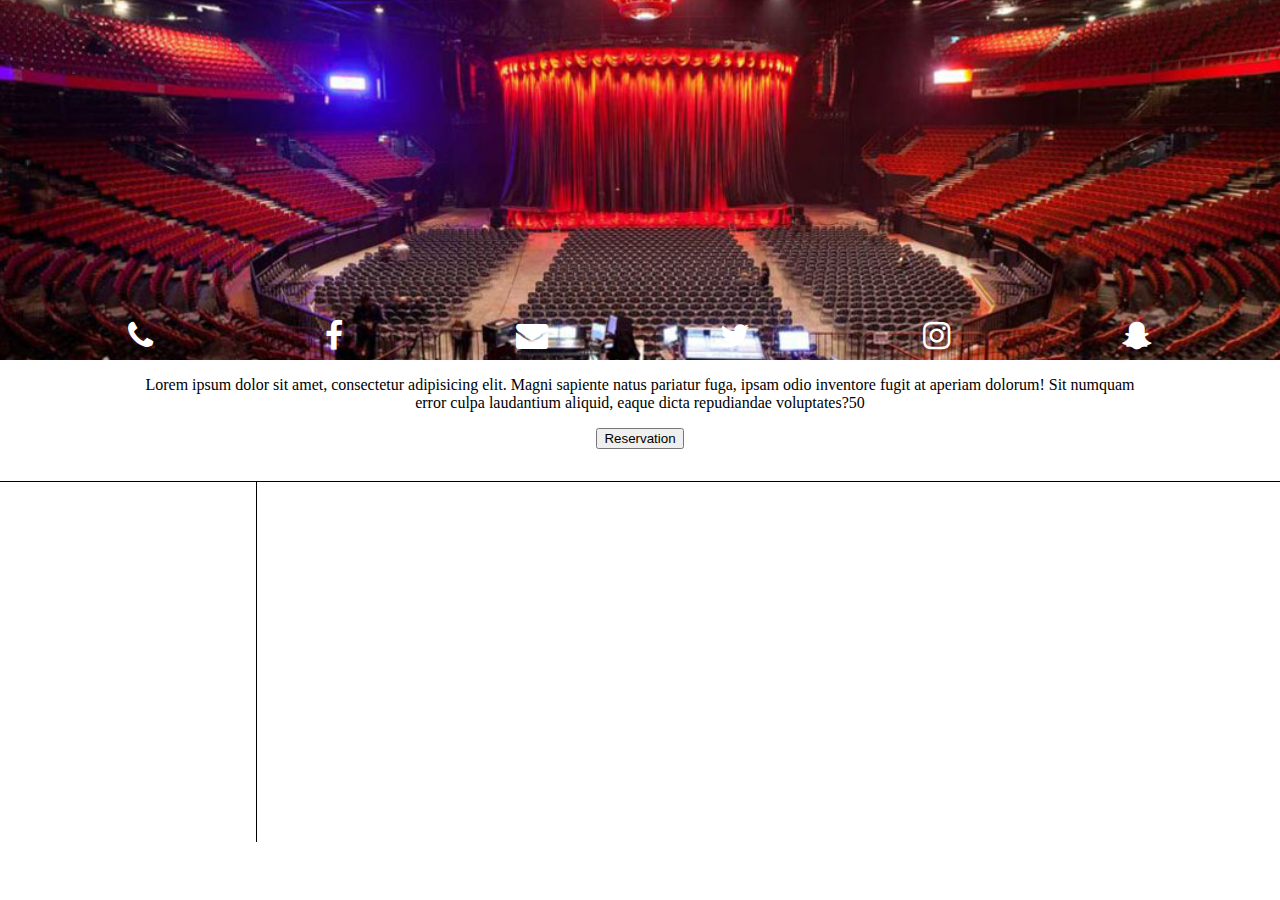
==== OnePageTest/index.html @ 1bbc2309 "dad" ====
<!DOCTYPE html>
<html lang="en">
<head>
  <meta charset="UTF-8">
  <meta name="viewport" content="width=device-width, initial-scale=1.0">
  <meta http-equiv="X-UA-Compatible" content="ie=edge">
    <link rel="stylesheet" href="style.css">
    <link href="https://maxcdn.bootstrapcdn.com/font-awesome/4.7.0/css/font-awesome.min.css" rel="stylesheet" integrity="sha384-wvfXpqpZZVQGK6TAh5PVlGOfQNHSoD2xbE+QkPxCAFlNEevoEH3Sl0sibVcOQVnN" crossorigin="anonymous">
  <title>Lorem</title>
</head>
<body>
  <div class="container">
    <div class="imgpres">
      <div class="logo">
        <i class="fa fa-phone fa-2x" aria-hidden="true"></i>
        <i class="fa fa-facebook fa-2x" aria-hidden="true"></i>
        <i class="fa fa-envelope fa-2x" aria-hidden="true"></i>
        <i class="fa fa-twitter fa-2x" id='twitter' aria-hidden="true"></i>
        <i class="fa fa-instagram fa-2x" aria-hidden="true"></i>
        <i class="fa fa-snapchat-ghost fa-2x" aria-hidden="true"></i>
      </div>
    </div>
    <div class="descriptif">
      <p>Lorem ipsum dolor sit amet, consectetur adipisicing elit. Magni sapiente natus pariatur fuga, ipsam odio inventore fugit at aperiam dolorum! Sit numquam error culpa laudantium aliquid, eaque dicta repudiandae voluptates?50</p>
      <div class="button">
        <button href="" alt='Reservation'>Reservation</button>
      </div>
    </div>
    <div class="program">
      <div class="date">

      </div>
      <div class="InfoConcert">
        <div class="image">

        </div>
      </div>
    </div>
  </div>


  <script type="text/javascript" src="app.js"></script>
</body>
</html>
---- OnePageTest/style.css ----
body {
  margin: 0 auto;
}

.container {
  width: 100%;
  height: 100vh;
}
.imgpres {
  background-image:url(imgdesc.jpg);
  height: 40%;
  width: 100%;
  background-size: cover;
  background-position: center;
  position: relative;
}

.logo {
height: 40px;
color: white;
position: absolute;
bottom: 0;
display: flex;
justify-content: space-between;
width : 80%;
margin-left: 10%;
margin-right: 10%;
}

.descriptif {
  margin-left: 10%;
  margin-right: 10%;
  text-align: center;
}

.program {
  width: 100%;
  height: 40%;
  border-top: 0.5px solid black;
  margin-top: 2.5%;
}

.date {
  float: left;
  width: 20%;
  height: 100%;
border-right: 0.5px solid black;
}

.InfoConcert {
  float: left;
  width: 79%;
  height: 100%;
}

#twitter:hover {
  color : #3cf;
}
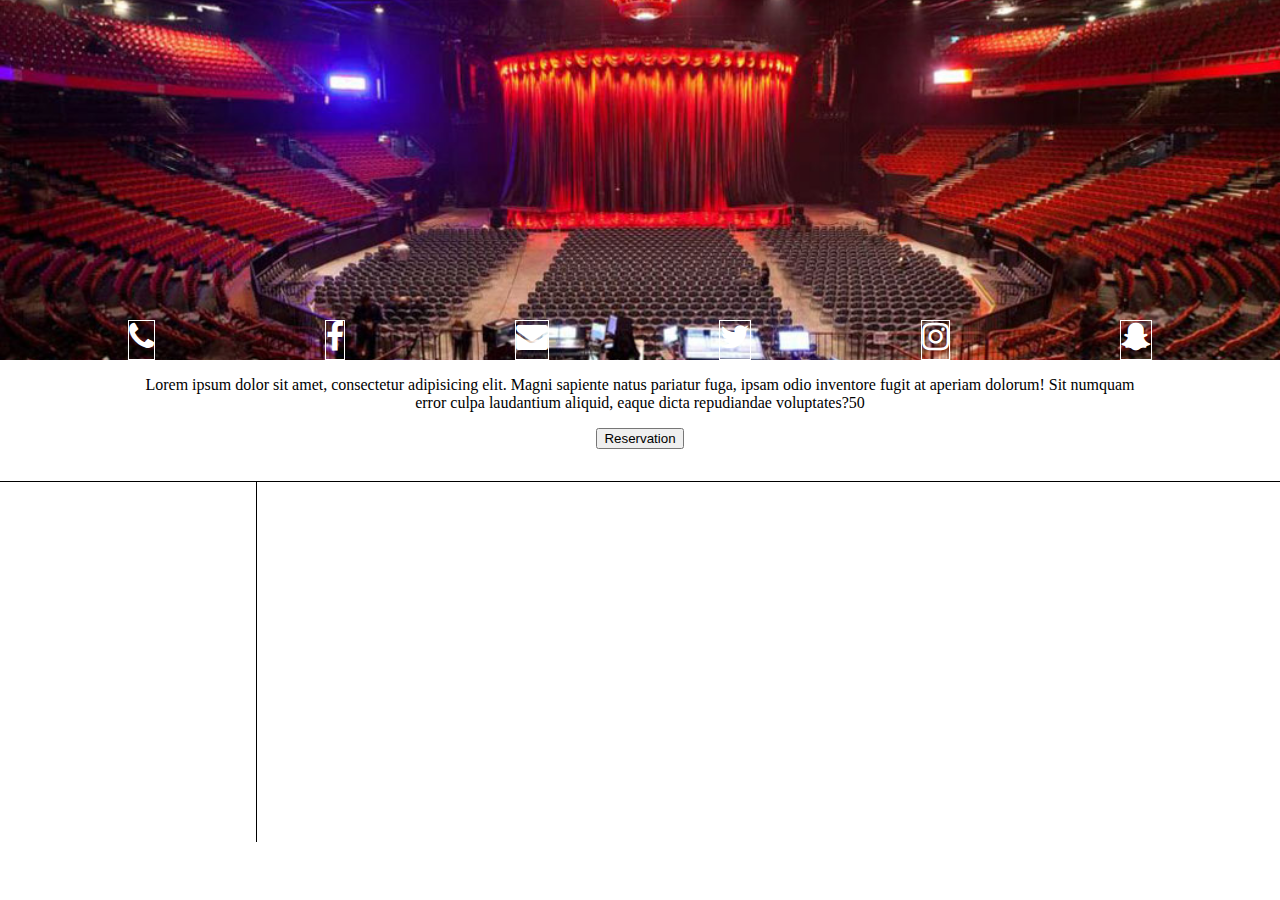
==== commit cab4e42f: "suite" ====
--- a/OnePageTest/index.html
+++ b/OnePageTest/index.html
@@ -12,12 +12,12 @@
   <div class="container">
     <div class="imgpres">
       <div class="logo">
-        <i class="fa fa-phone fa-2x" aria-hidden="true"></i>
-        <i class="fa fa-facebook fa-2x" aria-hidden="true"></i>
-        <i class="fa fa-envelope fa-2x" aria-hidden="true"></i>
+        <i class="fa fa-phone fa-2x" id='phone' aria-hidden="true"></i>
+        <i class="fa fa-facebook fa-2x" id='facebook' aria-hidden="true"></i>
+        <i class="fa fa-envelope fa-2x" id='gmail' aria-hidden="true"></i>
         <i class="fa fa-twitter fa-2x" id='twitter' aria-hidden="true"></i>
-        <i class="fa fa-instagram fa-2x" aria-hidden="true"></i>
-        <i class="fa fa-snapchat-ghost fa-2x" aria-hidden="true"></i>
+        <i class="fa fa-instagram fa-2x" id='insta' aria-hidden="true"></i>
+        <i class="fa fa-snapchat-ghost fa-2x" id='snap' aria-hidden="true"></i>
       </div>
     </div>
     <div class="descriptif">
--- a/OnePageTest/style.css
+++ b/OnePageTest/style.css
@@ -53,6 +53,31 @@
   height: 100%;
 }
 
+i {
+  border: 1px solid white;
+  margin:
+}
+
 #twitter:hover {
   color : #3cf;
 }
+
+#facebook:hover {
+  color : #3b5998;
+}
+
+#snap:hover {
+  color : #FFFC00;
+}
+
+#gmail:hover {
+  color : #C71610;
+}
+
+#insta:hover {
+  color: #bc2a8d;
+}
+
+#phone:hover {
+  color : #8C8F8E ;
+}
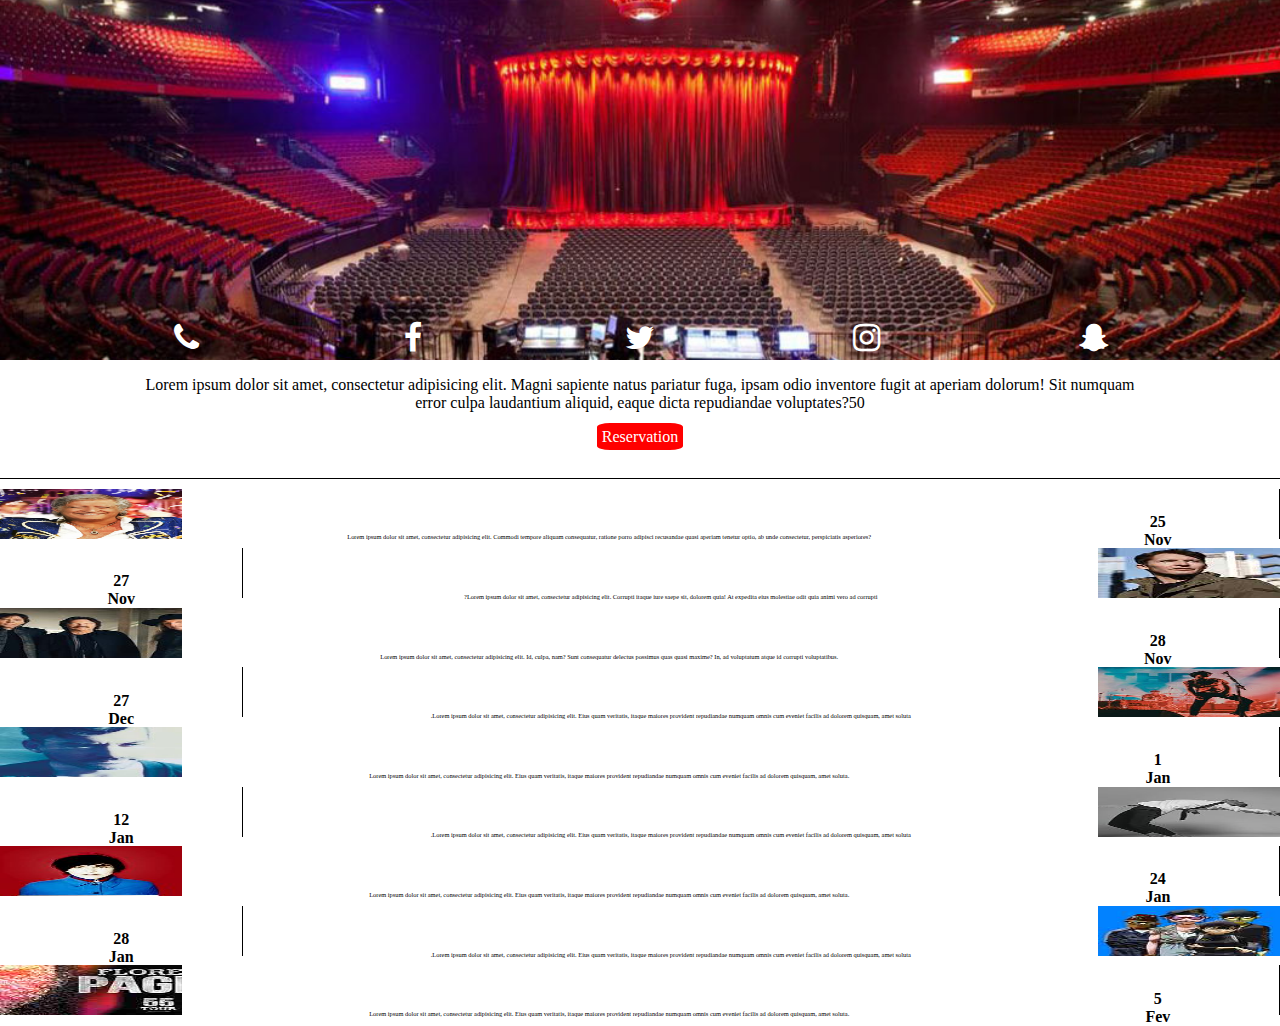
==== commit 3276b53c: "mobile end" ====
--- a/OnePageTest/index.html
+++ b/OnePageTest/index.html
@@ -14,7 +14,6 @@
       <div class="logo">
         <i class="fa fa-phone fa-2x" id='phone' aria-hidden="true"></i>
         <i class="fa fa-facebook fa-2x" id='facebook' aria-hidden="true"></i>
-        <i class="fa fa-envelope fa-2x" id='gmail' aria-hidden="true"></i>
         <i class="fa fa-twitter fa-2x" id='twitter' aria-hidden="true"></i>
         <i class="fa fa-instagram fa-2x" id='insta' aria-hidden="true"></i>
         <i class="fa fa-snapchat-ghost fa-2x" id='snap' aria-hidden="true"></i>
@@ -23,16 +22,71 @@
     <div class="descriptif">
       <p>Lorem ipsum dolor sit amet, consectetur adipisicing elit. Magni sapiente natus pariatur fuga, ipsam odio inventore fugit at aperiam dolorum! Sit numquam error culpa laudantium aliquid, eaque dicta repudiandae voluptates?50</p>
       <div class="button">
-        <button href="" alt='Reservation'>Reservation</button>
+        <a href="" alt='Reservation'>Reservation</a>
       </div>
     </div>
     <div class="program">
-      <div class="date">
-
+      <div class="line" id='patrick'>
+        <img src='patrick.jpg'></img>
+        <p>Lorem ipsum dolor sit amet, consectetur adipisicing elit. Commodi tempore aliquam consequatur, ratione porro adipisci recusandae quasi aperiam tenetur optio, ab unde consectetur, perspiciatis asperiores?</p>
+        <div class="date">
+          <h4>25</br>Nov</h4>
+        </div>
       </div>
-      <div class="InfoConcert">
-        <div class="image">
-
+      <div class="line" id='blunt'>
+        <img src='thumb_150.jpg'></img>
+        <p>Lorem ipsum dolor sit amet, consectetur adipisicing elit. Corrupti itaque iure saepe sit, dolorem quia! At expedita eius molestiae odit quia animi vero ad corrupti?</p>
+        <div class="date">
+          <h4>27</br>Nov</h4>
+        </div>
+      </div>
+      <div class="line" id='doobie'>
+        <img src='thumb_155.jpg'></img>
+        <p>Lorem ipsum dolor sit amet, consectetur adipisicing elit. Id, culpa, nam? Sunt consequatur delectus possimus quas quasi maxime? In, ad voluptatum atque id corrupti voluptatibus.</p>
+        <div class="date">
+          <h4>28</br>Nov</h4>
+        </div>
+      </div>
+      <div class="line" id='kooks'>
+        <img src='thumb_160.jpg'></img>
+        <p>Lorem ipsum dolor sit amet, consectetur adipisicing elit. Eius quam veritatis, itaque maiores provident repudiandae numquam omnis cum eveniet facilis ad dolorem quisquam, amet soluta.</p>
+        <div class="date">
+          <h4>27</br>Dec</h4>
+        </div>
+      </div>
+      <div class="line" id='bonobo'>
+        <img src='bonobo.jpg'></img>
+        <p>Lorem ipsum dolor sit amet, consectetur adipisicing elit. Eius quam veritatis, itaque maiores provident repudiandae numquam omnis cum eveniet facilis ad dolorem quisquam, amet soluta.</p>
+        <div class="date">
+          <h4>1</br>Jan</h4>
+        </div>
+      </div>
+      <div class="line" id='loic'>
+        <img src='loic.jpg'></img>
+        <p>Lorem ipsum dolor sit amet, consectetur adipisicing elit. Eius quam veritatis, itaque maiores provident repudiandae numquam omnis cum eveniet facilis ad dolorem quisquam, amet soluta.</p>
+        <div class="date">
+          <h4>12</br>Jan</h4>
+        </div>
+      </div>
+      <div class="line" id='texas'>
+        <img src='texas.jpg'></img>
+        <p>Lorem ipsum dolor sit amet, consectetur adipisicing elit. Eius quam veritatis, itaque maiores provident repudiandae numquam omnis cum eveniet facilis ad dolorem quisquam, amet soluta.</p>
+        <div class="date">
+          <h4>24</br>Jan</h4>
+        </div>
+      </div>
+      <div class="line" id='gorillaz'>
+        <img src='gorillaz.jpg'></img>
+        <p>Lorem ipsum dolor sit amet, consectetur adipisicing elit. Eius quam veritatis, itaque maiores provident repudiandae numquam omnis cum eveniet facilis ad dolorem quisquam, amet soluta.</p>
+        <div class="date">
+          <h4>28</br>Jan</h4>
+        </div>
+      </div>
+      <div class="line" id='florent'>
+        <img src='Florent.jpg'></img>
+        <p>Lorem ipsum dolor sit amet, consectetur adipisicing elit. Eius quam veritatis, itaque maiores provident repudiandae numquam omnis cum eveniet facilis ad dolorem quisquam, amet soluta.</p>
+        <div class="date">
+          <h4>5</br>Fev</h4>
         </div>
       </div>
     </div>
--- a/OnePageTest/style.css
+++ b/OnePageTest/style.css
@@ -25,7 +25,10 @@
 width : 80%;
 margin-left: 10%;
 margin-right: 10%;
+text-align: center;
+margin-bottom: 5px;
 }
+
 
 .descriptif {
   margin-left: 10%;
@@ -54,30 +57,90 @@
 }
 
 i {
-  border: 1px solid white;
-  margin:
+  padding: 7px;
+  border-radius: 50%;
+  width: 10%;
+  position: center;
 }
 
 #twitter:hover {
   color : #3cf;
+ /*background-color: black;*/
+
 }
 
 #facebook:hover {
   color : #3b5998;
+ /*background-color: black;*/
 }
 
 #snap:hover {
   color : #FFFC00;
-}
-
-#gmail:hover {
-  color : #C71610;
+ /*background-color: black;*/
 }
 
 #insta:hover {
   color: #bc2a8d;
+ /*background-color: black;*/
 }
 
 #phone:hover {
   color : #8C8F8E ;
+ /*background-color: black;*/
 }
+
+.black {
+  background-color: white;
+}
+
+.line{
+  height: 50px;
+  width: 100%;
+  margin-top: 0.75%;
+  margin-bottom: 0.75%;
+  display: flex;
+}
+
+img {
+  width: 15%;
+  height: 50px;
+  display: list-item;
+}
+
+.line:nth-child(1n+0){
+}
+
+.line:nth-child(2n+0){
+  direction: rtl;
+}
+
+.program p {
+  font-size: 40%;
+  margin-left: 5%;
+  text-align: center;
+  margin-right: 5%;
+  margin-top: 3.5%;
+  width: 60%;
+}
+
+.date {
+  text-align: center;
+  
+}
+
+.date h4{
+  margin: 0;
+  margin-top: 10%;
+}
+
+a {
+  text-decoration: none;
+  background-color: red;
+  color: white;
+  padding: 5px;
+  border-radius: 15%;
+}
+
+a:hover{
+  background-color: #FF4844;
+}
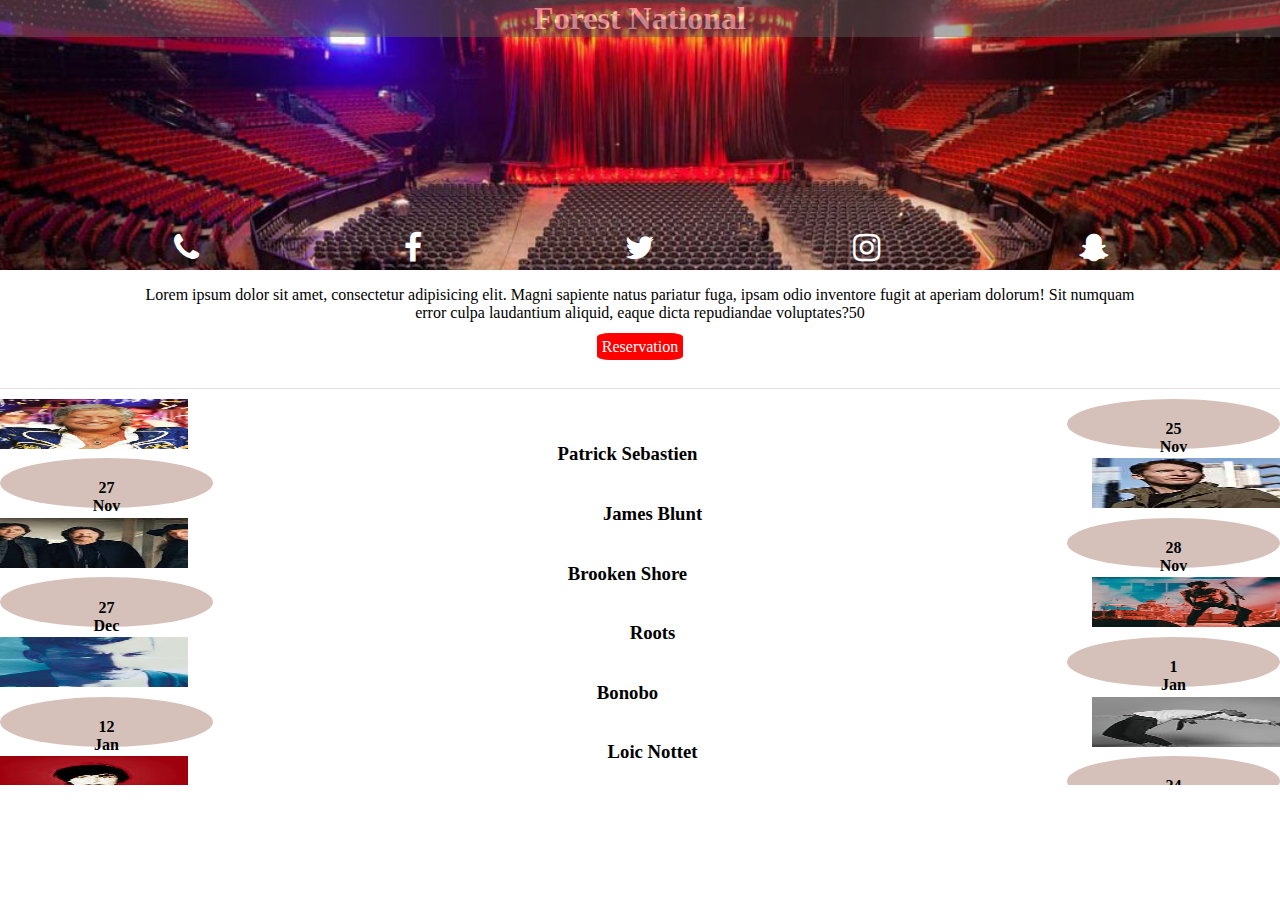
==== commit 94c6c7a4: "js" ====
--- a/OnePageTest/index.html
+++ b/OnePageTest/index.html
@@ -6,11 +6,12 @@
   <meta http-equiv="X-UA-Compatible" content="ie=edge">
     <link rel="stylesheet" href="style.css">
     <link href="https://maxcdn.bootstrapcdn.com/font-awesome/4.7.0/css/font-awesome.min.css" rel="stylesheet" integrity="sha384-wvfXpqpZZVQGK6TAh5PVlGOfQNHSoD2xbE+QkPxCAFlNEevoEH3Sl0sibVcOQVnN" crossorigin="anonymous">
-  <title>Lorem</title>
+  <title>Forest National</title>
 </head>
 <body>
   <div class="container">
     <div class="imgpres">
+      <div class="titre"><h1>Forest National</h1></div>
       <div class="logo">
         <i class="fa fa-phone fa-2x" id='phone' aria-hidden="true"></i>
         <i class="fa fa-facebook fa-2x" id='facebook' aria-hidden="true"></i>
@@ -20,73 +21,73 @@
       </div>
     </div>
     <div class="descriptif">
-      <p>Lorem ipsum dolor sit amet, consectetur adipisicing elit. Magni sapiente natus pariatur fuga, ipsam odio inventore fugit at aperiam dolorum! Sit numquam error culpa laudantium aliquid, eaque dicta repudiandae voluptates?50</p>
+      <p id='texte'>Lorem ipsum dolor sit amet, consectetur adipisicing elit. Magni sapiente natus pariatur fuga, ipsam odio inventore fugit at aperiam dolorum! Sit numquam error culpa laudantium aliquid, eaque dicta repudiandae voluptates?50</p>
       <div class="button">
         <a href="" alt='Reservation'>Reservation</a>
       </div>
     </div>
     <div class="program">
-      <div class="line" id='patrick'>
+      <div class="line">
         <img src='patrick.jpg'></img>
-        <p>Lorem ipsum dolor sit amet, consectetur adipisicing elit. Commodi tempore aliquam consequatur, ratione porro adipisci recusandae quasi aperiam tenetur optio, ab unde consectetur, perspiciatis asperiores?</p>
+        <h3>Patrick Sebastien</h3>
         <div class="date">
           <h4>25</br>Nov</h4>
         </div>
       </div>
-      <div class="line" id='blunt'>
+      <div class="line" >
         <img src='thumb_150.jpg'></img>
-        <p>Lorem ipsum dolor sit amet, consectetur adipisicing elit. Corrupti itaque iure saepe sit, dolorem quia! At expedita eius molestiae odit quia animi vero ad corrupti?</p>
+        <h3>James Blunt</h3>
         <div class="date">
           <h4>27</br>Nov</h4>
         </div>
       </div>
-      <div class="line" id='doobie'>
+      <div class="line">
         <img src='thumb_155.jpg'></img>
-        <p>Lorem ipsum dolor sit amet, consectetur adipisicing elit. Id, culpa, nam? Sunt consequatur delectus possimus quas quasi maxime? In, ad voluptatum atque id corrupti voluptatibus.</p>
+        <h3>Brooken Shore</h3>
         <div class="date">
           <h4>28</br>Nov</h4>
         </div>
       </div>
-      <div class="line" id='kooks'>
+      <div class="line" >
         <img src='thumb_160.jpg'></img>
-        <p>Lorem ipsum dolor sit amet, consectetur adipisicing elit. Eius quam veritatis, itaque maiores provident repudiandae numquam omnis cum eveniet facilis ad dolorem quisquam, amet soluta.</p>
+        <h3>Roots</h3>
         <div class="date">
           <h4>27</br>Dec</h4>
         </div>
       </div>
-      <div class="line" id='bonobo'>
+      <div class="line" >
         <img src='bonobo.jpg'></img>
-        <p>Lorem ipsum dolor sit amet, consectetur adipisicing elit. Eius quam veritatis, itaque maiores provident repudiandae numquam omnis cum eveniet facilis ad dolorem quisquam, amet soluta.</p>
+        <h3>Bonobo</h3>
         <div class="date">
           <h4>1</br>Jan</h4>
         </div>
       </div>
-      <div class="line" id='loic'>
+      <div class="line" >
         <img src='loic.jpg'></img>
-        <p>Lorem ipsum dolor sit amet, consectetur adipisicing elit. Eius quam veritatis, itaque maiores provident repudiandae numquam omnis cum eveniet facilis ad dolorem quisquam, amet soluta.</p>
+        <h3>Loic Nottet</h3>
         <div class="date">
           <h4>12</br>Jan</h4>
         </div>
       </div>
-      <div class="line" id='texas'>
+      <div class="line" >
         <img src='texas.jpg'></img>
-        <p>Lorem ipsum dolor sit amet, consectetur adipisicing elit. Eius quam veritatis, itaque maiores provident repudiandae numquam omnis cum eveniet facilis ad dolorem quisquam, amet soluta.</p>
+        <h3>Texas Holden</h3>
         <div class="date">
           <h4>24</br>Jan</h4>
         </div>
       </div>
-      <div class="line" id='gorillaz'>
+      <div class="line" >
         <img src='gorillaz.jpg'></img>
-        <p>Lorem ipsum dolor sit amet, consectetur adipisicing elit. Eius quam veritatis, itaque maiores provident repudiandae numquam omnis cum eveniet facilis ad dolorem quisquam, amet soluta.</p>
+        <h3>Gorillaz</h3>
         <div class="date">
           <h4>28</br>Jan</h4>
         </div>
       </div>
-      <div class="line" id='florent'>
+      <div class="line" >
         <img src='Florent.jpg'></img>
-        <p>Lorem ipsum dolor sit amet, consectetur adipisicing elit. Eius quam veritatis, itaque maiores provident repudiandae numquam omnis cum eveniet facilis ad dolorem quisquam, amet soluta.</p>
+        <h3>Florent Pagny</h3>
         <div class="date">
-          <h4>5</br>Fev</h4>
+        <h4>5</br>Fev</h4>
         </div>
       </div>
     </div>
--- a/OnePageTest/style.css
+++ b/OnePageTest/style.css
@@ -5,14 +5,27 @@
 .container {
   width: 100%;
   height: 100vh;
+  overflow: hidden;
 }
 .imgpres {
   background-image:url(imgdesc.jpg);
-  height: 40%;
+  height: 30%;
   width: 100%;
   background-size: cover;
   background-position: center;
   position: relative;
+}
+
+.titre  {
+  margin: 0 auto;
+  text-align: center;
+  color: white;
+  background-color: #595556;
+  opacity: 0.5;
+}
+
+h1 {
+  margin: 0 auto;
 }
 
 .logo {
@@ -38,16 +51,19 @@
 
 .program {
   width: 100%;
-  height: 40%;
-  border-top: 0.5px solid black;
+  height: 44%;
   margin-top: 2.5%;
+  overflow: auto;
+  border-top: 1px solid #E8E0DE;
 }
 
 .date {
   float: left;
-  width: 20%;
+  width: 17%;
   height: 100%;
-border-right: 0.5px solid black;
+  text-align: center;
+  background-color: #D6C0BA;
+  border-radius: 100%;
 }
 
 .InfoConcert {
@@ -115,17 +131,20 @@
 }
 
 .program p {
-  font-size: 40%;
+  font-size: 55%;
+  margin-left: 5%;
+  text-align: center;
+  margin-right: 5%;
+  margin-top: 1.5%;
+  width: 90%;
+}
+
+.program h3{
   margin-left: 5%;
   text-align: center;
   margin-right: 5%;
   margin-top: 3.5%;
   width: 60%;
-}
-
-.date {
-  text-align: center;
-  
 }
 
 .date h4{
@@ -144,3 +163,12 @@
 a:hover{
   background-color: #FF4844;
 }
+
+.texte {
+  position: absolute;
+  visibility: visible;
+  background-color: white;
+  width: 100%;
+  height: 50px;
+  margin: 0;
+}
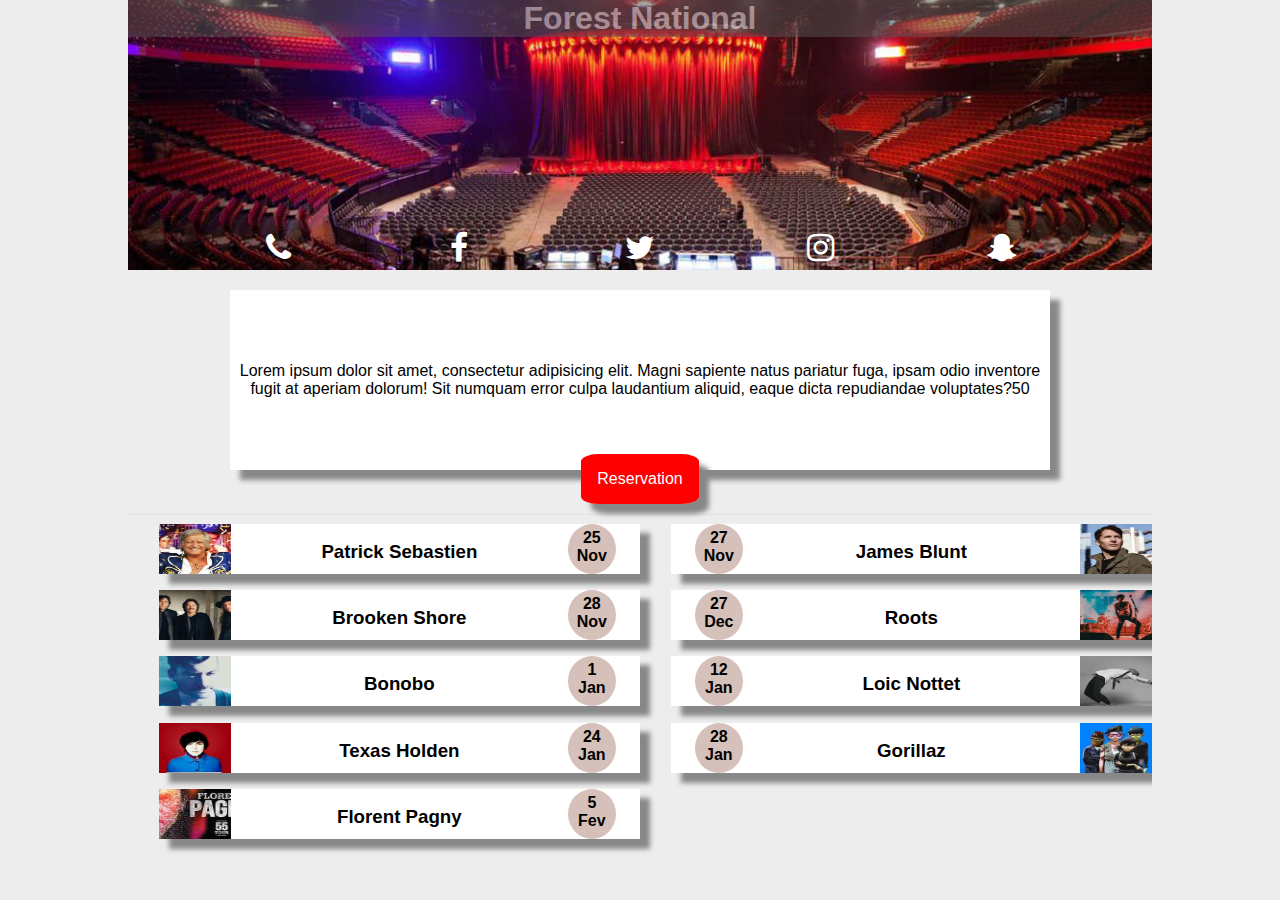
==== commit a8947d57: "add media querys" ====
--- a/OnePageTest/index.html
+++ b/OnePageTest/index.html
@@ -28,63 +28,63 @@
     </div>
     <div class="program">
       <div class="line">
-        <img src='patrick.jpg'></img>
+        <img src='./images/patrick.jpg'></img>
         <h3>Patrick Sebastien</h3>
         <div class="date">
           <h4>25</br>Nov</h4>
         </div>
       </div>
       <div class="line" >
-        <img src='thumb_150.jpg'></img>
+        <img src='./images/thumb_150.jpg'></img>
         <h3>James Blunt</h3>
         <div class="date">
           <h4>27</br>Nov</h4>
         </div>
       </div>
       <div class="line">
-        <img src='thumb_155.jpg'></img>
+        <img src='./images/thumb_155.jpg'></img>
         <h3>Brooken Shore</h3>
         <div class="date">
           <h4>28</br>Nov</h4>
         </div>
       </div>
       <div class="line" >
-        <img src='thumb_160.jpg'></img>
+        <img src='./images/thumb_160.jpg'></img>
         <h3>Roots</h3>
         <div class="date">
           <h4>27</br>Dec</h4>
         </div>
       </div>
       <div class="line" >
-        <img src='bonobo.jpg'></img>
+        <img src='./images/bonobo.jpg'></img>
         <h3>Bonobo</h3>
         <div class="date">
           <h4>1</br>Jan</h4>
         </div>
       </div>
       <div class="line" >
-        <img src='loic.jpg'></img>
+        <img src='./images/loic.jpg'></img>
         <h3>Loic Nottet</h3>
         <div class="date">
           <h4>12</br>Jan</h4>
         </div>
       </div>
       <div class="line" >
-        <img src='texas.jpg'></img>
+        <img src='./images/texas.jpg'></img>
         <h3>Texas Holden</h3>
         <div class="date">
           <h4>24</br>Jan</h4>
         </div>
       </div>
       <div class="line" >
-        <img src='gorillaz.jpg'></img>
+        <img src='./images/gorillaz.jpg'></img>
         <h3>Gorillaz</h3>
         <div class="date">
           <h4>28</br>Jan</h4>
         </div>
       </div>
       <div class="line" >
-        <img src='Florent.jpg'></img>
+        <img src='./images/Florent.jpg'></img>
         <h3>Florent Pagny</h3>
         <div class="date">
         <h4>5</br>Fev</h4>
--- a/OnePageTest/style.css
+++ b/OnePageTest/style.css
@@ -6,9 +6,10 @@
   width: 100%;
   height: 100vh;
   overflow: hidden;
+  font-family: 'Montserrat', sans-serif;
 }
 .imgpres {
-  background-image:url(imgdesc.jpg);
+  background-image:url(./images/imgdesc.jpg);
   height: 30%;
   width: 100%;
   background-size: cover;
@@ -110,6 +111,7 @@
 }
 
 .line{
+  border-top: 0.75px solid #eee;
   height: 50px;
   width: 100%;
   margin-top: 0.75%;
@@ -164,11 +166,75 @@
   background-color: #FF4844;
 }
 
-.texte {
-  position: absolute;
+#texte {
   visibility: visible;
   background-color: white;
   width: 100%;
-  height: 50px;
+  height: 20vh  ;
   margin: 0;
-}
+  margin-top: 2.5%;
+}
+
+@media (min-width: 768px) and (max-width: 1024px) {
+  body {
+    background-color: #EDEDED;
+  }
+
+  #texte {
+    display: flex;
+    align-items: center;
+    box-shadow: 10px 10px 5px #888888;
+  }
+
+  a {
+    padding: 2%;
+    box-shadow: 10px 10px 5px #888888;
+  }
+
+  .container {
+    width: 80%;
+    margin: 0 auto;
+  }
+
+  .line {
+    display: flex;
+    float: left;
+    width: 50%;
+  }
+}
+
+@media (min-width: 1025px) {
+  body {
+    background-color: #EDEDED;
+  }
+
+  #texte {
+    display: flex;
+    align-items: center;
+    box-shadow: 10px 10px 5px #888888;
+  }
+
+  a {
+    padding: 2%;
+    box-shadow: 10px 10px 5px #888888;
+  }
+
+  .container {
+    width: 80%;
+    margin: 0 auto;
+  }
+
+  .line {
+    box-shadow: 10px 10px 5px #888888;
+    background-color: white;
+    display: flex;
+    float: left;
+    width: 47%;
+    margin-left: 3%;
+  }
+
+  .date {
+    border-radius: 100%;
+    width: 10%;
+  }
+}
